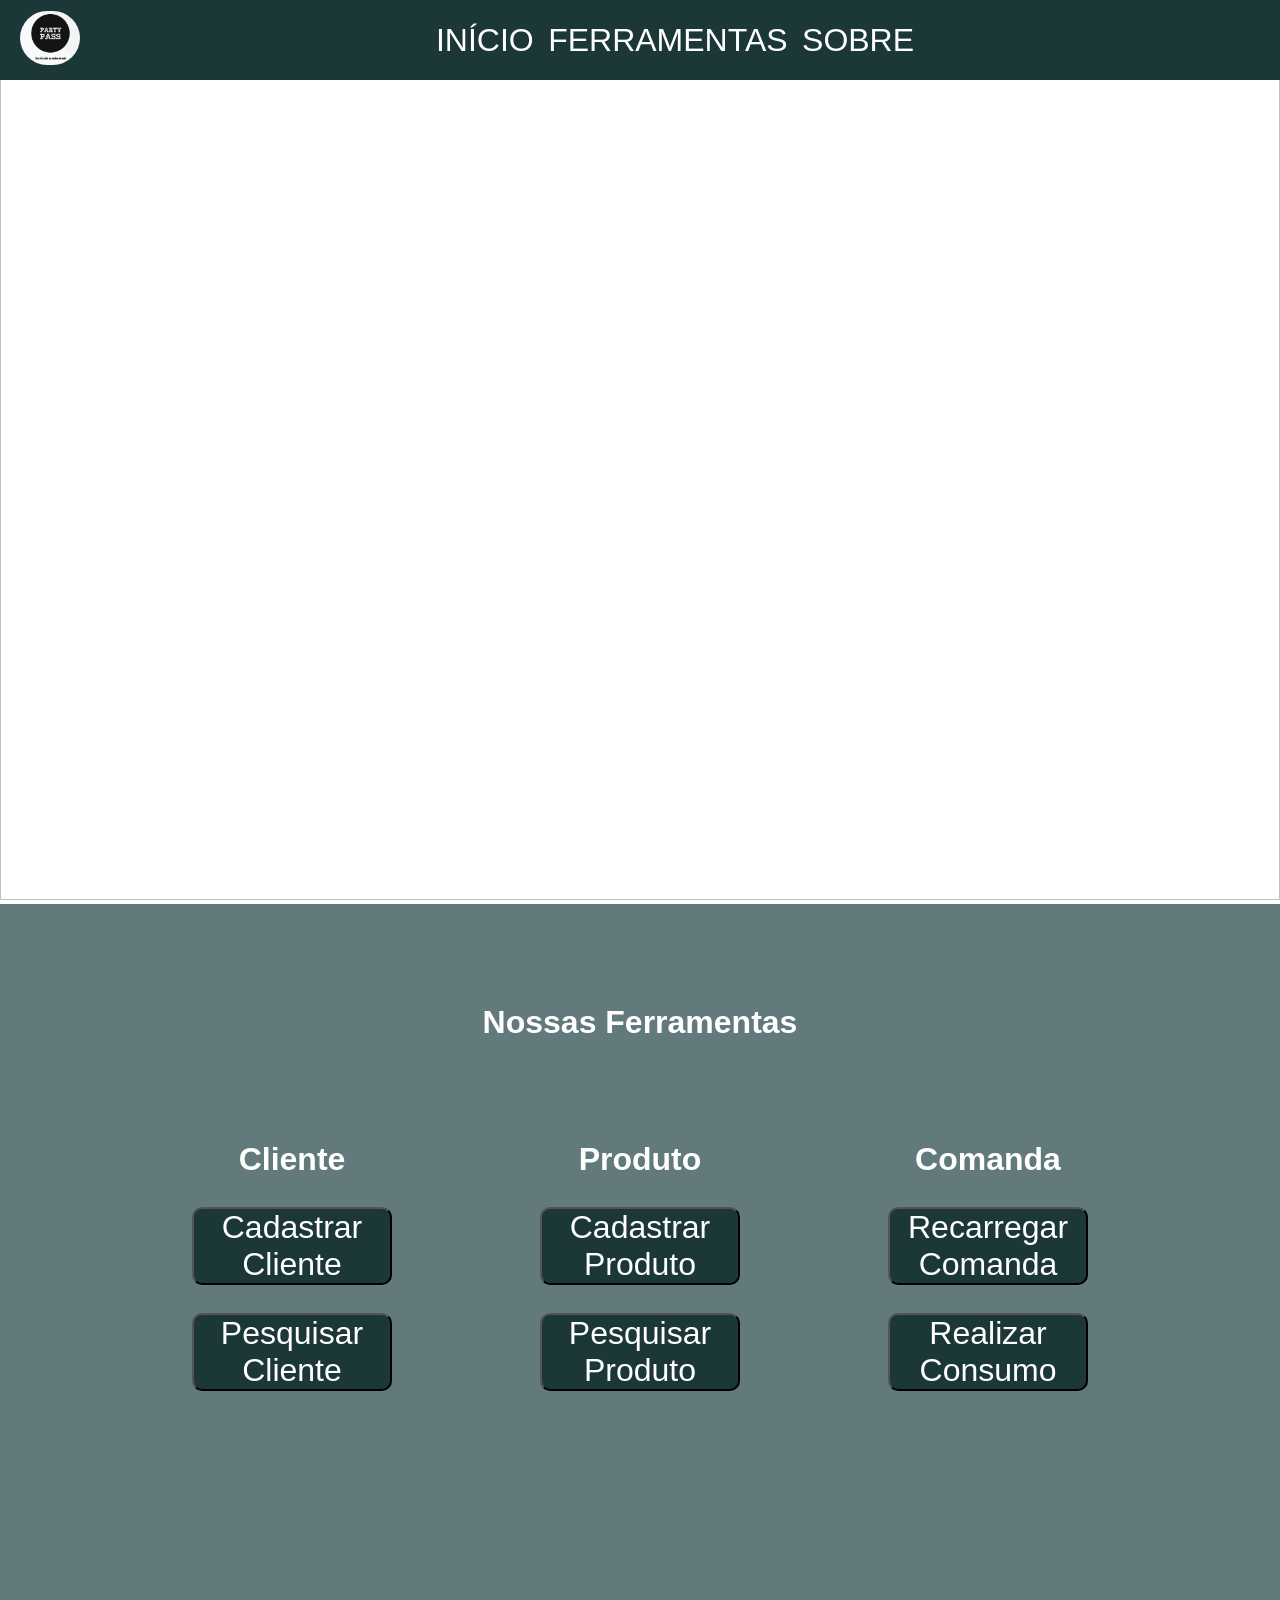
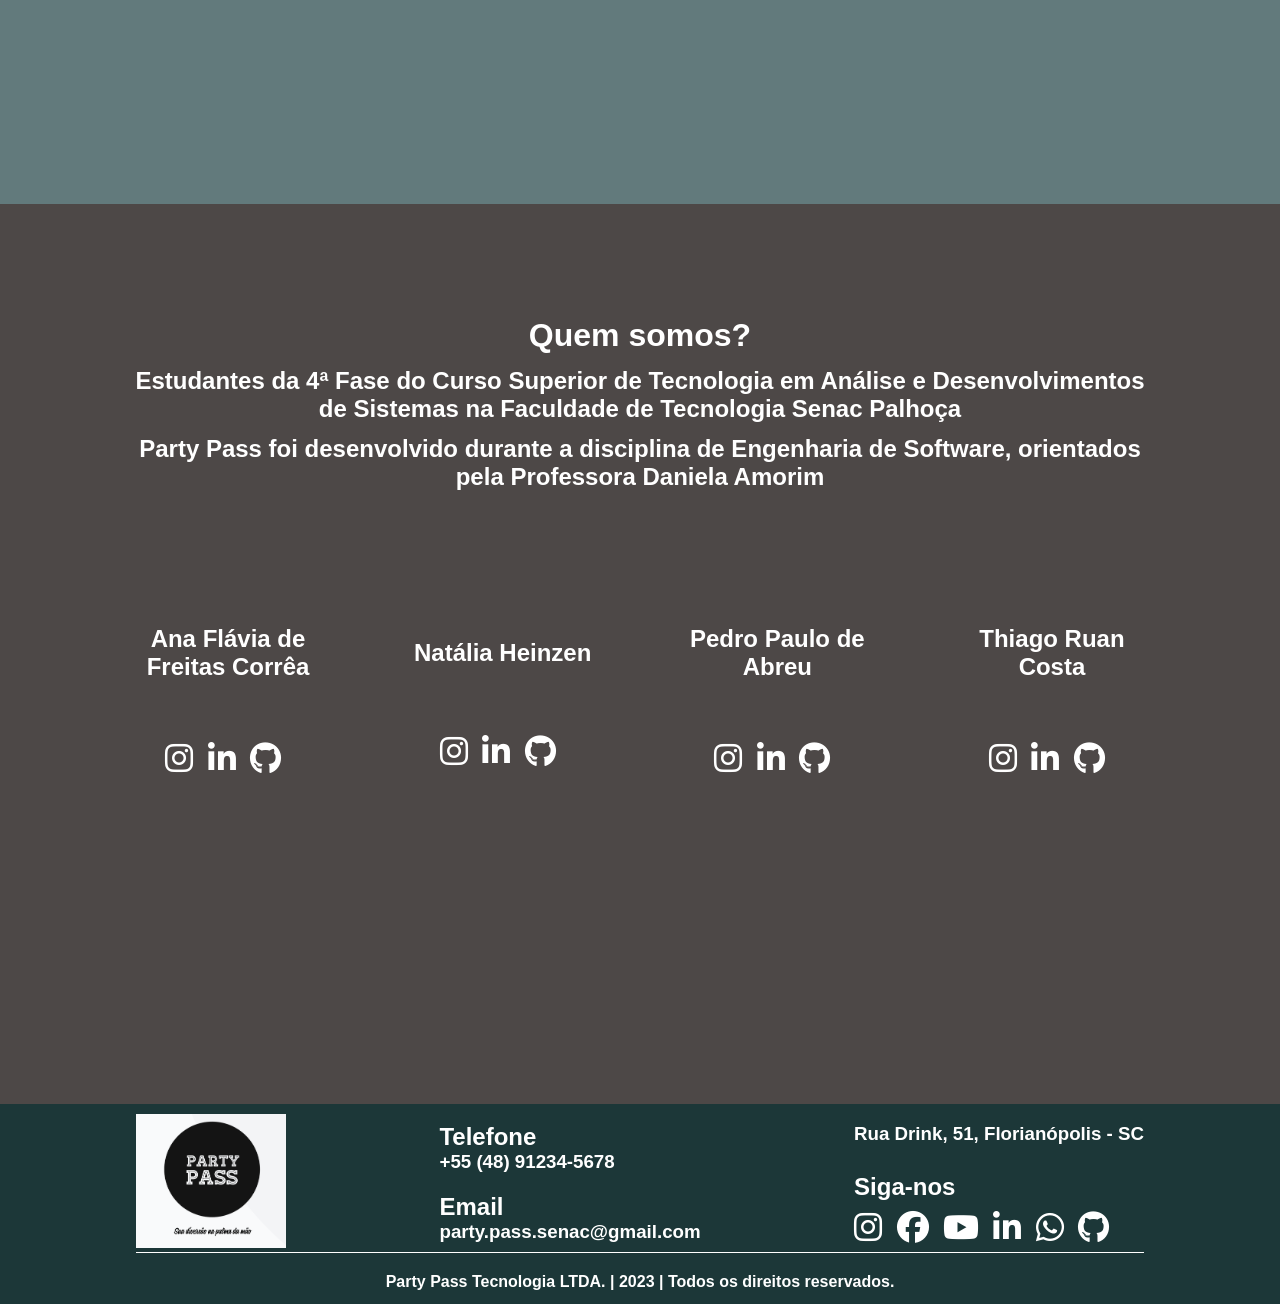
==== index.html @ 982c9b98 "iniciando" ====
<!DOCTYPE html>
<html lang="pt-br">

<head>
    <meta charset="UTF-8">
    <meta http-equiv="X-UA-Compatible" content="IE=edge">
    <meta name="viewport" content="width=device-width, initial-scale=1.0">
    <link rel="stylesheet" href="https://cdnjs.cloudflare.com/ajax/libs/font-awesome/6.3.0/css/all.min.css"
        integrity="sha512-SzlrxWUlpfuzQ+pcUCosxcglQRNAq/DZjVsC0lE40xsADsfeQoEypE+enwcOiGjk/bSuGGKHEyjSoQ1zVisanQ=="
        crossorigin="anonymous" referrerpolicy="no-referrer" />
    <link rel="stylesheet" href="style.css">
    <script defer src="script.js"></script>
    <title>Party Pass - Início</title>
</head>

<body>
    <nav>
        <div class="logo">
            <a href="#inicio"><img src="images/Logo PartyPass.png" alt=""></a>
        </div>
        <div class="menus">
            <a href="#inicio">INÍCIO</a>
            <a href="#main">FERRAMENTAS</a>
            <a href="#sobre">SOBRE</a>
        </div>
        <div class="perfil">
            <a href=""><img src="https://source.unsplash.com/60x60/?perfil" alt=""></a>
        </div>
    </nav>
    <header id="inicio">
        <img src="https://media.istockphoto.com/id/624494724/pt/foto/empty-wooden-bar-counter.jpg?s=612x612&w=0&k=20&c=3aZOArTwzBia7EDGy-eqoYc4IKMp9cw5tOVh2PjaOSg="
            alt="">
        <div class="welcome">
            <h1>Seja Bem Vindo(a)!</h1>
            <h1>Conheça abaixo nossas ferramentas</h1>
            <a href="#main" id="down">▼</a>
        </div>
    </header>
    <main id="main">
        <h1>Nossas Ferramentas</h1>
        <div class="ferramentas">
            <div class="cliente">
                <h1>Cliente</h1>
                <a href=""><button>Cadastrar Cliente</button></a>
                <a href=""><button>Pesquisar Cliente</button></a>
            </div>
            <div class="produto">
                <h1>Produto</h1>
                <a href=""><button>Cadastrar Produto</button></a>
                <a href=""><button>Pesquisar Produto</button></a>
            </div>
            <div class="comanda">
                <h1>Comanda</h1>
                <a href=""><button>Recarregar Comanda</button></a>
                <a href=""><button>Realizar Consumo</button></a>
            </div>
        </div>
    </main>
    <div class="sobre" id="sobre">
        <div class="titulo">
            <h1>Quem somos?</h1>
            <h2>Estudantes da 4ª Fase do Curso Superior de Tecnologia em Análise e Desenvolvimentos de Sistemas na
                Faculdade de Tecnologia Senac Palhoça</h2>
            <h2>Party Pass foi desenvolvido durante a disciplina de Engenharia de Software, orientados pela Professora
                Daniela Amorim</h2>
        </div>
        <div class="cards">
            <div class="card">
                <img src="https://avatars.githubusercontent.com/u/84816808?v=4" alt="">
                <h2>Ana Flávia de Freitas Corrêa</h2>
                <div class="personal_icons">
                    <a href="https://www.instagram.com/anafreitascorrea/"><i class="fa-brands fa-instagram"></i></a>
                    <a href="https://www.linkedin.com/in/anaflaviafreitascorrea/"><i
                            class="fa-brands fa-linkedin-in"></i></a>
                    <a href="https://github.com/AnaFlaviaCorrea"><i class="fa-brands fa-github"></i></a>
                </div>
            </div>
            <div class="card">
                <img src="https://avatars.githubusercontent.com/u/105252686?v=4" alt="">
                <h2>Natália Heinzen</h2>
                <div class="personal_icons">
                    <a href="https://www.instagram.com/nataliaheinzen/"><i class="fa-brands fa-instagram"></i></a>
                    <a href="https://www.linkedin.com/in/nataliahnzn/"><i class="fa-brands fa-linkedin-in"></i></a>
                    <a href="https://github.com/natalia-hnzn"><i class="fa-brands fa-github"></i></a>
                </div>
            </div>
            <div class="card">
                <img src="https://avatars.githubusercontent.com/u/103196282?v=4" alt="">
                <h2>Pedro Paulo de Abreu</h2>
                <div class="personal_icons">
                    <a href="https://www.instagram.com/pdropaullo/"><i class="fa-brands fa-instagram"></i></a>
                    <a href="https://www.linkedin.com/in/pdropaullo/"><i class="fa-brands fa-linkedin-in"></i></a>
                    <a href="https://github.com/pdropaullo"><i class="fa-brands fa-github"></i></a>
                </div>
            </div>
            <div class="card">
                <img src="https://avatars.githubusercontent.com/u/92828001?v=4" alt="">
                <h2>Thiago Ruan Costa</h2>
                <div class="personal_icons">
                    <a href="https://www.instagram.com/thiago.rcosta/"><i class="fa-brands fa-instagram"></i></a>
                    <a href="https://www.linkedin.com/in/thiago-ruan-costa/"><i
                            class="fa-brands fa-linkedin-in"></i></a>
                    <a href="https://github.com/Thiagor34"><i class="fa-brands fa-github"></i></a>
                </div>
            </div>
        </div>
    </div>
    <footer>
        <div class="geral">
            <div class="logo2">
                <a href="#inicio"><img src="images/Logo PartyPass.png" alt=""></a>
            </div>
            <div class="contato">
                <div class="telefone">
                    <h2>Telefone</h2>
                    <h3>+55 (48) 91234-5678</h3>
                </div>
                <div class="email">
                    <h2>Email</h2>
                    <h3>party.pass.senac@gmail.com</h3>
                </div>
            </div>
            <div class="infos">
                <div class="sede">
                    <h3>Rua Drink, 51, Florianópolis - SC</h3>
                </div>
                <div class="social">
                    <h2>Siga-nos</h2>
                    <div class="icons">
                        <a href=""><i class="fa-brands fa-instagram"></i></a>
                        <a href=""><i class="fa-brands fa-facebook"></i></a>
                        <a href=""><i class="fa-brands fa-youtube"></i></i></a>
                        <a href=""><i class="fa-brands fa-linkedin-in"></i></a>
                        <a href=""><i class="fa-brands fa-whatsapp"></i></a>
                        <a href=""><i class="fa-brands fa-github"></i></a>
                    </div>
                </div>
            </div>
        </div>
        <div class="rodape">
            <h4>Party Pass Tecnologia LTDA. | 2023 | Todos os direitos reservados.</h4>
        </div>
    </footer>
</body>

</html>
---- style.css ----
* {
    margin: 0;
    padding: 0;
    box-sizing: border-box;
    list-style: none;
    text-decoration: none;
    font-family: sans-serif;
}

:root {
    --black: #000f08;
    --green: #1c3738;
    --gray: #4d4847;
    --white-green: #f4fff8;
    --light-green: #627a7c;
}

nav {
    width: 100%;
    height: 80px;
    background-color: var(--green);
    display: flex;
    justify-content: space-between;
    padding-left: 20px;
    padding-right: 20px;
    position: fixed;
    align-items: center;
    z-index: 999;
}

.menus>a {
    color: white;
    font-size: 32px;
    padding-left: 10px;
}

.menus>a:hover {
    color: yellow;
}

.logo>a>img,
.perfil>a>img {
    width: 60px;
    border-radius: 35px;
}

header>img {
    width: 100%;
    height: 100vh;
    position: relative;
}

.welcome {
    position: absolute;
    display: flex;
    flex-direction: column;
    align-items: center;
    top: 40%;
    left: 32%;
    color: white;
}

#down {
    color: white;
    font-size: 32px;
}

main {
    width: 100%;
    height: 100vh;
    background-color: var(--light-green);
    display: flex;
    flex-direction: column;
    align-items: center;
    color: white;
    padding-top: 100px;
}

.ferramentas {
    width: 70%;
    height: 250px;
    display: flex;
    justify-content: space-between;
    color: white;
    margin-top: 100px;
}

.cliente>a>button,
.produto>a>button,
.comanda>a>button {
    color: white;
    background-color: var(--green);
    font-size: 32px;
    border-radius: 10px;
    width: 200px;
}

.cliente>a>button:hover,
.produto>a>button:hover,
.comanda>a>button:hover {
    cursor: pointer;
    color: yellow;
}

.cliente,
.produto,
.comanda {
    display: flex;
    flex-direction: column;
    text-align: center;
    justify-content: space-between;
}

.sobre{
    width: 100%;
    height: 100vh;
    display: flex;
    flex-direction: column;
    align-items: center;
    background-color: var(--gray);
    color: white;
    padding-top: 100px;
}

.titulo{
    display: flex;
    flex-direction: column;
    align-items: center;
    text-align: center;
    width: 80%;
    height: 200px;
    justify-content: space-evenly;
}

.cards{
    display: flex;
    width: 80%;
    justify-content: space-between;
    align-items: center;
    margin: 0 auto;
    padding-top: 20px;
}

.card{
    width: 200px;
    height: 300px;
    display: flex;
    flex-direction: column;
    align-items: center;
    text-align: center;
    justify-content: space-evenly;
}

.personal_icons>a>i{
    color: white;
    font-size: 32px;
    padding-top: 10px;
    padding-right: 10px;
}

.personal_icons>a>i:hover{
    color: yellow;
}

.card>img{
    width: 150px;
    border-radius: 150px;
}

footer {
    width: 100%;
    height: 200px;
    background-color: var(--green);
    display: flex;
    flex-direction: column;
    padding: 10px;
    color: white;
}

.logo2>a>img {
    width: 150px;
}

.geral {
    width: 80%;
    display: flex;
    justify-content: space-between;
    align-items: center;
    margin: 0 auto;
}

.contato,
.infos {
    display: flex;
    flex-direction: column;
    height: 120px;
    justify-content: space-between;
}

.icons>a>i{
    color: white;
    font-size: 32px;
    padding-top: 10px;
    padding-right: 10px;
}

.icons>a>i:hover{
    color: yellow;
}

.rodape{
    display: flex;
    flex-direction: column;
    align-items: center;
    padding-top: 20px;
    border-top: 1px solid white;
    width: 80%;
    margin: 0 auto  ;
}
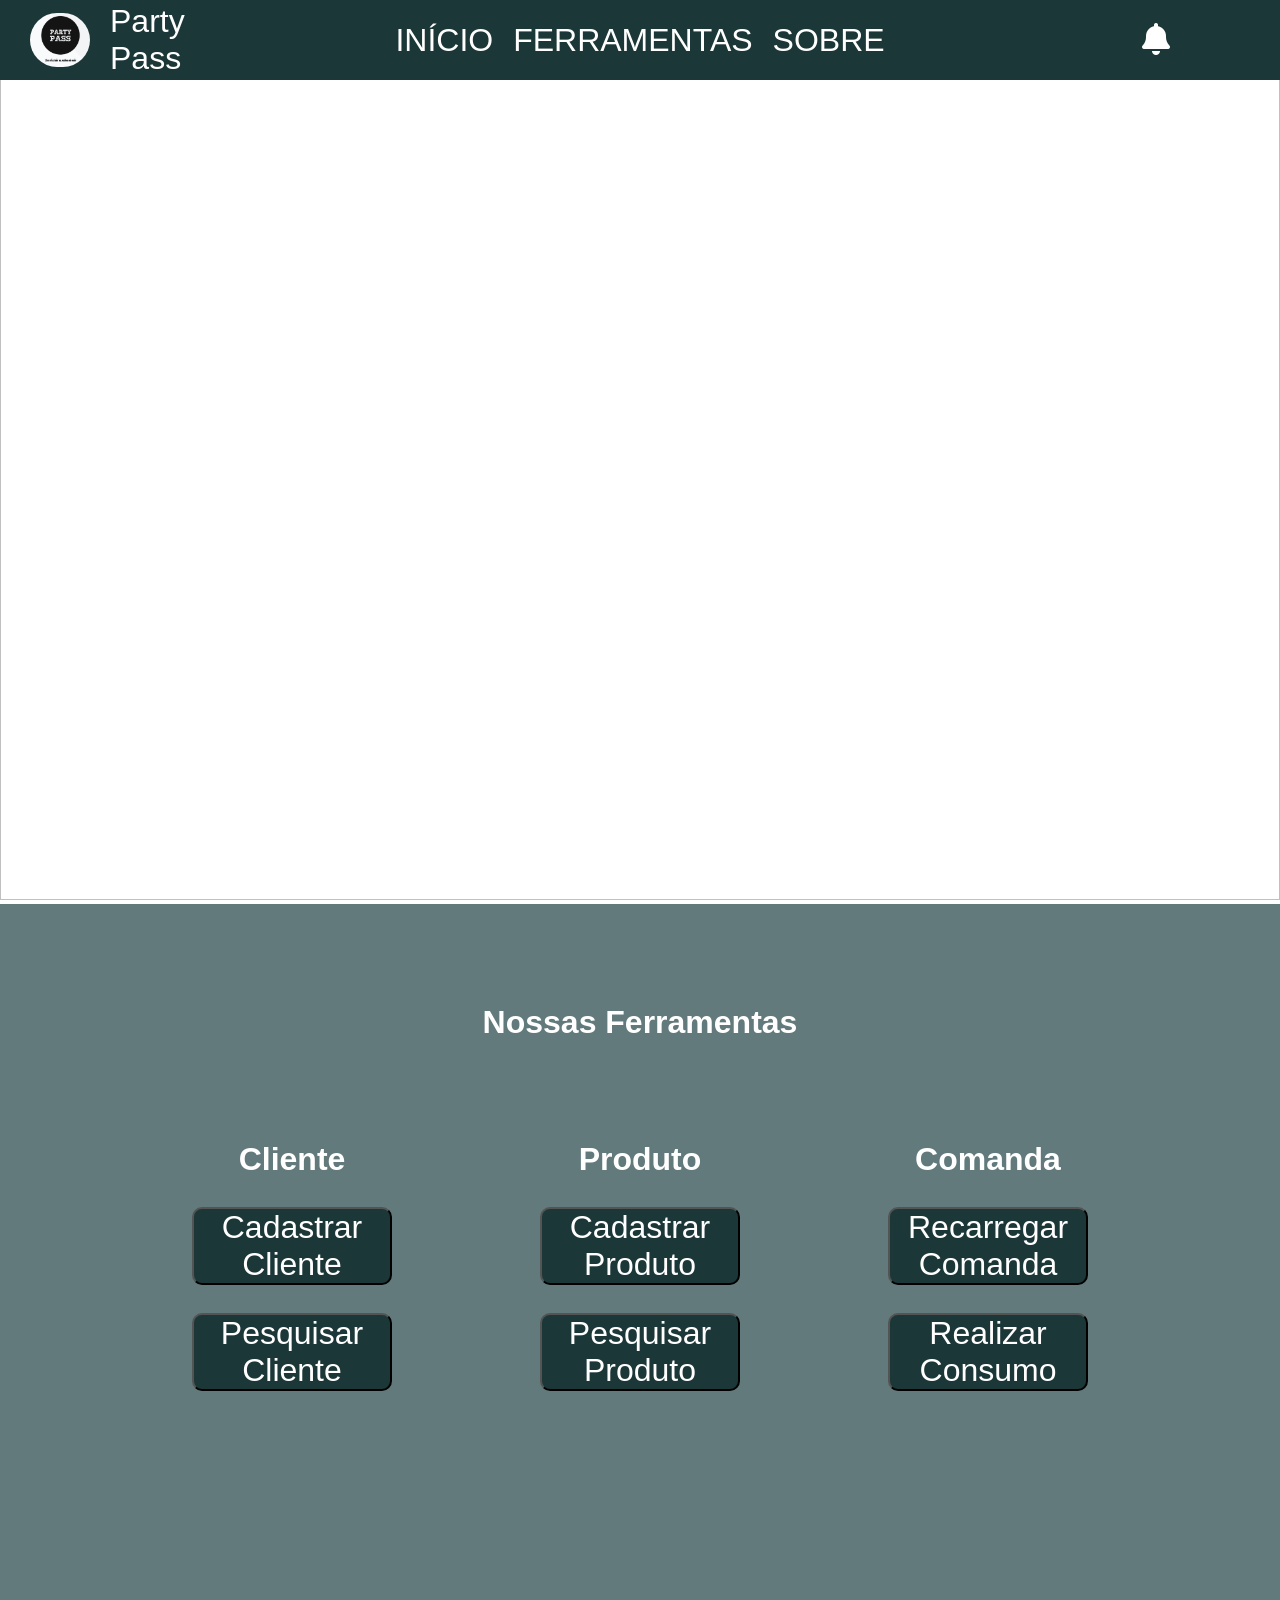
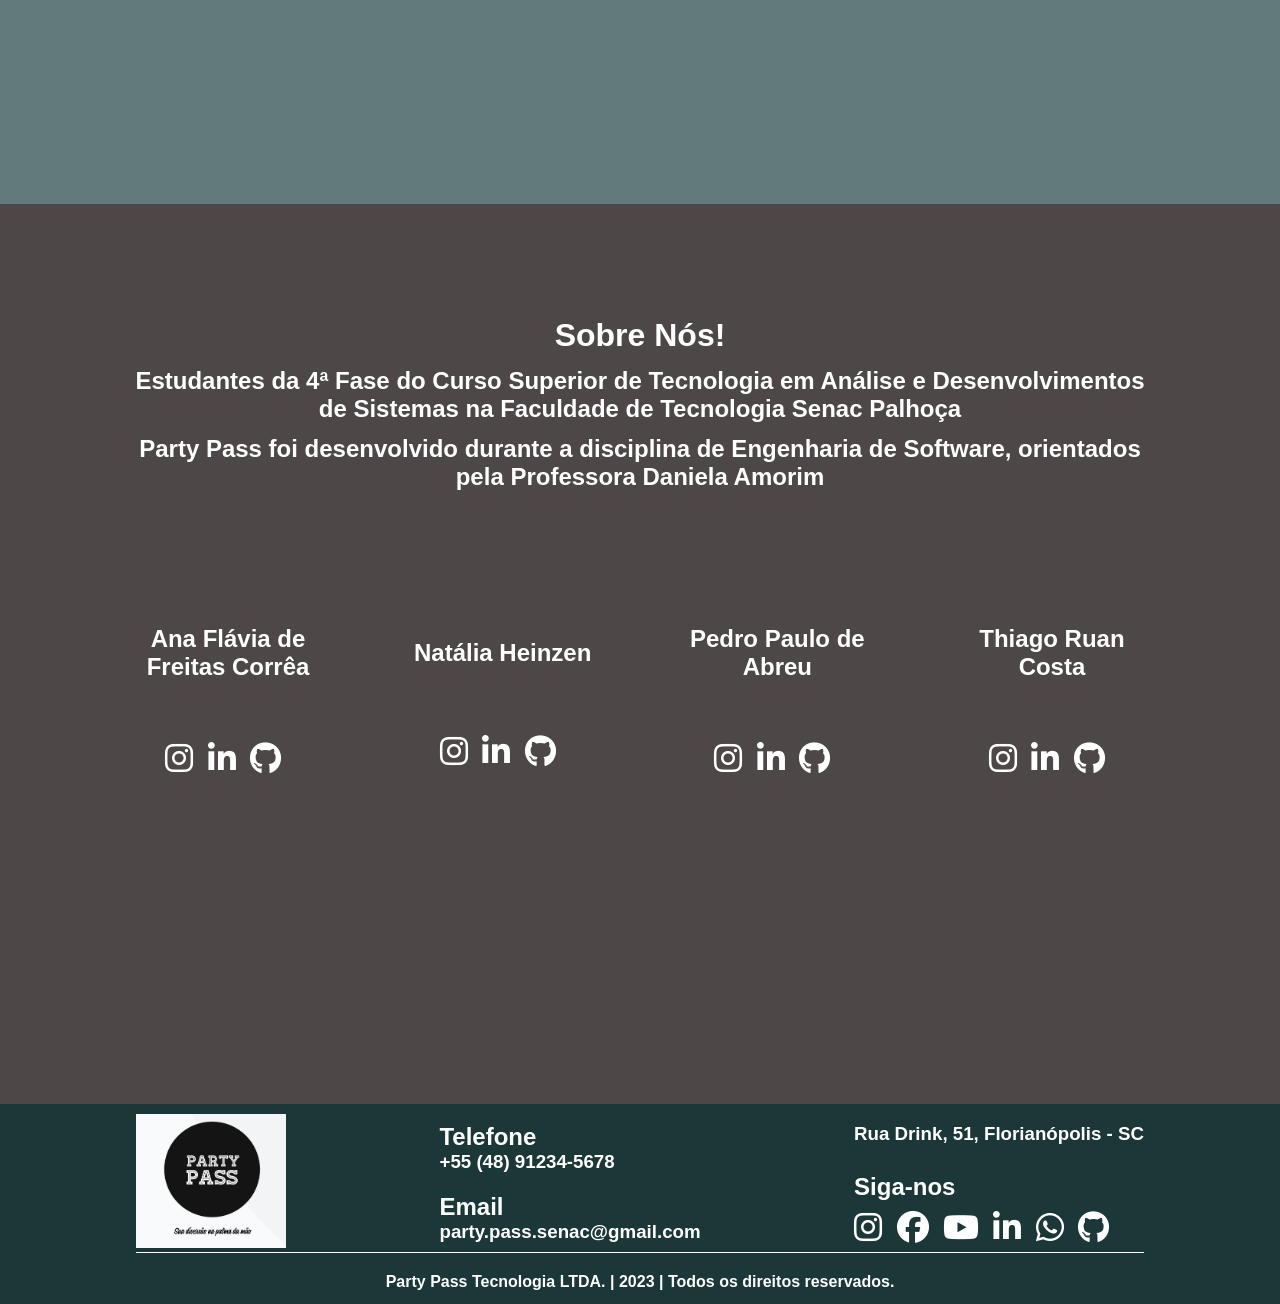
==== commit 17aeb87b: "novas telas" ====
--- a/index.html
+++ b/index.html
@@ -16,15 +16,17 @@
 <body>
     <nav>
         <div class="logo">
-            <a href="#inicio"><img src="images/Logo PartyPass.png" alt=""></a>
+            <a href="index.html/#inicio"><img src="images/Logo PartyPass.png" alt=""></a>
+            <a href="index.html/#inicio">Party Pass</a>
         </div>
         <div class="menus">
-            <a href="#inicio">INÍCIO</a>
-            <a href="#main">FERRAMENTAS</a>
-            <a href="#sobre">SOBRE</a>
+            <a href="index.html/#inicio">INÍCIO</a>
+            <a href="index.html/#main_index">FERRAMENTAS</a>
+            <a href="index.html/#sobre">SOBRE</a>
         </div>
         <div class="perfil">
-            <a href=""><img src="https://source.unsplash.com/60x60/?perfil" alt=""></a>
+            <a href="index.html/#inicio"><i class="fa-solid fa-bell"></i></a>
+            <a href="index.html/#inicio"><img src="https://source.unsplash.com/60x60/?perfil" alt=""></a>
         </div>
     </nav>
     <header id="inicio">
@@ -33,10 +35,10 @@
         <div class="welcome">
             <h1>Seja Bem Vindo(a)!</h1>
             <h1>Conheça abaixo nossas ferramentas</h1>
-            <a href="#main" id="down">▼</a>
+            <a href="index.html/#main_index" id="down">▼</a>
         </div>
     </header>
-    <main id="main">
+    <main class="main_index" id="main_index">
         <h1>Nossas Ferramentas</h1>
         <div class="ferramentas">
             <div class="cliente">
@@ -51,14 +53,14 @@
             </div>
             <div class="comanda">
                 <h1>Comanda</h1>
-                <a href=""><button>Recarregar Comanda</button></a>
-                <a href=""><button>Realizar Consumo</button></a>
+                <a href="recarregar_comanda.html"><button>Recarregar Comanda</button></a>
+                <a href="realizar_consumo.html"><button>Realizar Consumo</button></a>
             </div>
         </div>
     </main>
     <div class="sobre" id="sobre">
         <div class="titulo">
-            <h1>Quem somos?</h1>
+            <h1>Sobre Nós!</h1>
             <h2>Estudantes da 4ª Fase do Curso Superior de Tecnologia em Análise e Desenvolvimentos de Sistemas na
                 Faculdade de Tecnologia Senac Palhoça</h2>
             <h2>Party Pass foi desenvolvido durante a disciplina de Engenharia de Software, orientados pela Professora
@@ -108,7 +110,7 @@
     <footer>
         <div class="geral">
             <div class="logo2">
-                <a href="#inicio"><img src="images/Logo PartyPass.png" alt=""></a>
+                <a href="index.html/#inicio"><img src="images/Logo PartyPass.png" alt=""></a>
             </div>
             <div class="contato">
                 <div class="telefone">
--- a/style.css
+++ b/style.css
@@ -28,20 +28,44 @@
     z-index: 999;
 }
 
-.menus>a {
-    color: white;
-    font-size: 32px;
-    padding-left: 10px;
-}
-
-.menus>a:hover {
+.logo {
+    display: flex;
+    align-items: center;
+    width: 20%;
+    justify-content: flex-start;
+}
+
+.menus {
+    display: flex;
+    align-items: center;
+}
+
+.perfil {
+    display: flex;
+    align-items: center;
+    width: 20%;
+    justify-content: flex-end;
+}
+
+.logo>a,
+.menus>a,
+.perfil>a {
+    color: white;
+    font-size: 32px;
+    padding: 0 10px;
+}
+
+.logo>a:hover,
+.menus>a:hover,
+.perfil>a:hover {
     color: yellow;
 }
 
 .logo>a>img,
 .perfil>a>img {
     width: 60px;
-    border-radius: 35px;
+    border-radius: 30px;
+    display: flex;
 }
 
 header>img {
@@ -65,7 +89,7 @@
     font-size: 32px;
 }
 
-main {
+.main_index {
     width: 100%;
     height: 100vh;
     background-color: var(--light-green);
@@ -83,6 +107,15 @@
     justify-content: space-between;
     color: white;
     margin-top: 100px;
+}
+
+.cliente,
+.produto,
+.comanda {
+    display: flex;
+    flex-direction: column;
+    text-align: center;
+    justify-content: space-between;
 }
 
 .cliente>a>button,
@@ -102,16 +135,7 @@
     color: yellow;
 }
 
-.cliente,
-.produto,
-.comanda {
-    display: flex;
-    flex-direction: column;
-    text-align: center;
-    justify-content: space-between;
-}
-
-.sobre{
+.sobre {
     width: 100%;
     height: 100vh;
     display: flex;
@@ -122,7 +146,7 @@
     padding-top: 100px;
 }
 
-.titulo{
+.titulo {
     display: flex;
     flex-direction: column;
     align-items: center;
@@ -132,7 +156,7 @@
     justify-content: space-evenly;
 }
 
-.cards{
+.cards {
     display: flex;
     width: 80%;
     justify-content: space-between;
@@ -141,7 +165,7 @@
     padding-top: 20px;
 }
 
-.card{
+.card {
     width: 200px;
     height: 300px;
     display: flex;
@@ -151,20 +175,20 @@
     justify-content: space-evenly;
 }
 
-.personal_icons>a>i{
+.card>img {
+    width: 150px;
+    border-radius: 150px;
+}
+
+.personal_icons>a>i {
     color: white;
     font-size: 32px;
     padding-top: 10px;
     padding-right: 10px;
 }
 
-.personal_icons>a>i:hover{
-    color: yellow;
-}
-
-.card>img{
-    width: 150px;
-    border-radius: 150px;
+.personal_icons>a>i:hover {
+    color: yellow;
 }
 
 footer {
@@ -177,18 +201,18 @@
     color: white;
 }
 
+.geral {
+    width: 80%;
+    display: flex;
+    justify-content: space-between;
+    align-items: center;
+    margin: 0 auto;
+}
+
 .logo2>a>img {
     width: 150px;
 }
 
-.geral {
-    width: 80%;
-    display: flex;
-    justify-content: space-between;
-    align-items: center;
-    margin: 0 auto;
-}
-
 .contato,
 .infos {
     display: flex;
@@ -197,23 +221,23 @@
     justify-content: space-between;
 }
 
-.icons>a>i{
+.icons>a>i {
     color: white;
     font-size: 32px;
     padding-top: 10px;
     padding-right: 10px;
 }
 
-.icons>a>i:hover{
-    color: yellow;
-}
-
-.rodape{
+.icons>a>i:hover {
+    color: yellow;
+}
+
+.rodape {
     display: flex;
     flex-direction: column;
     align-items: center;
     padding-top: 20px;
     border-top: 1px solid white;
     width: 80%;
-    margin: 0 auto  ;
+    margin: 0 auto;
 }
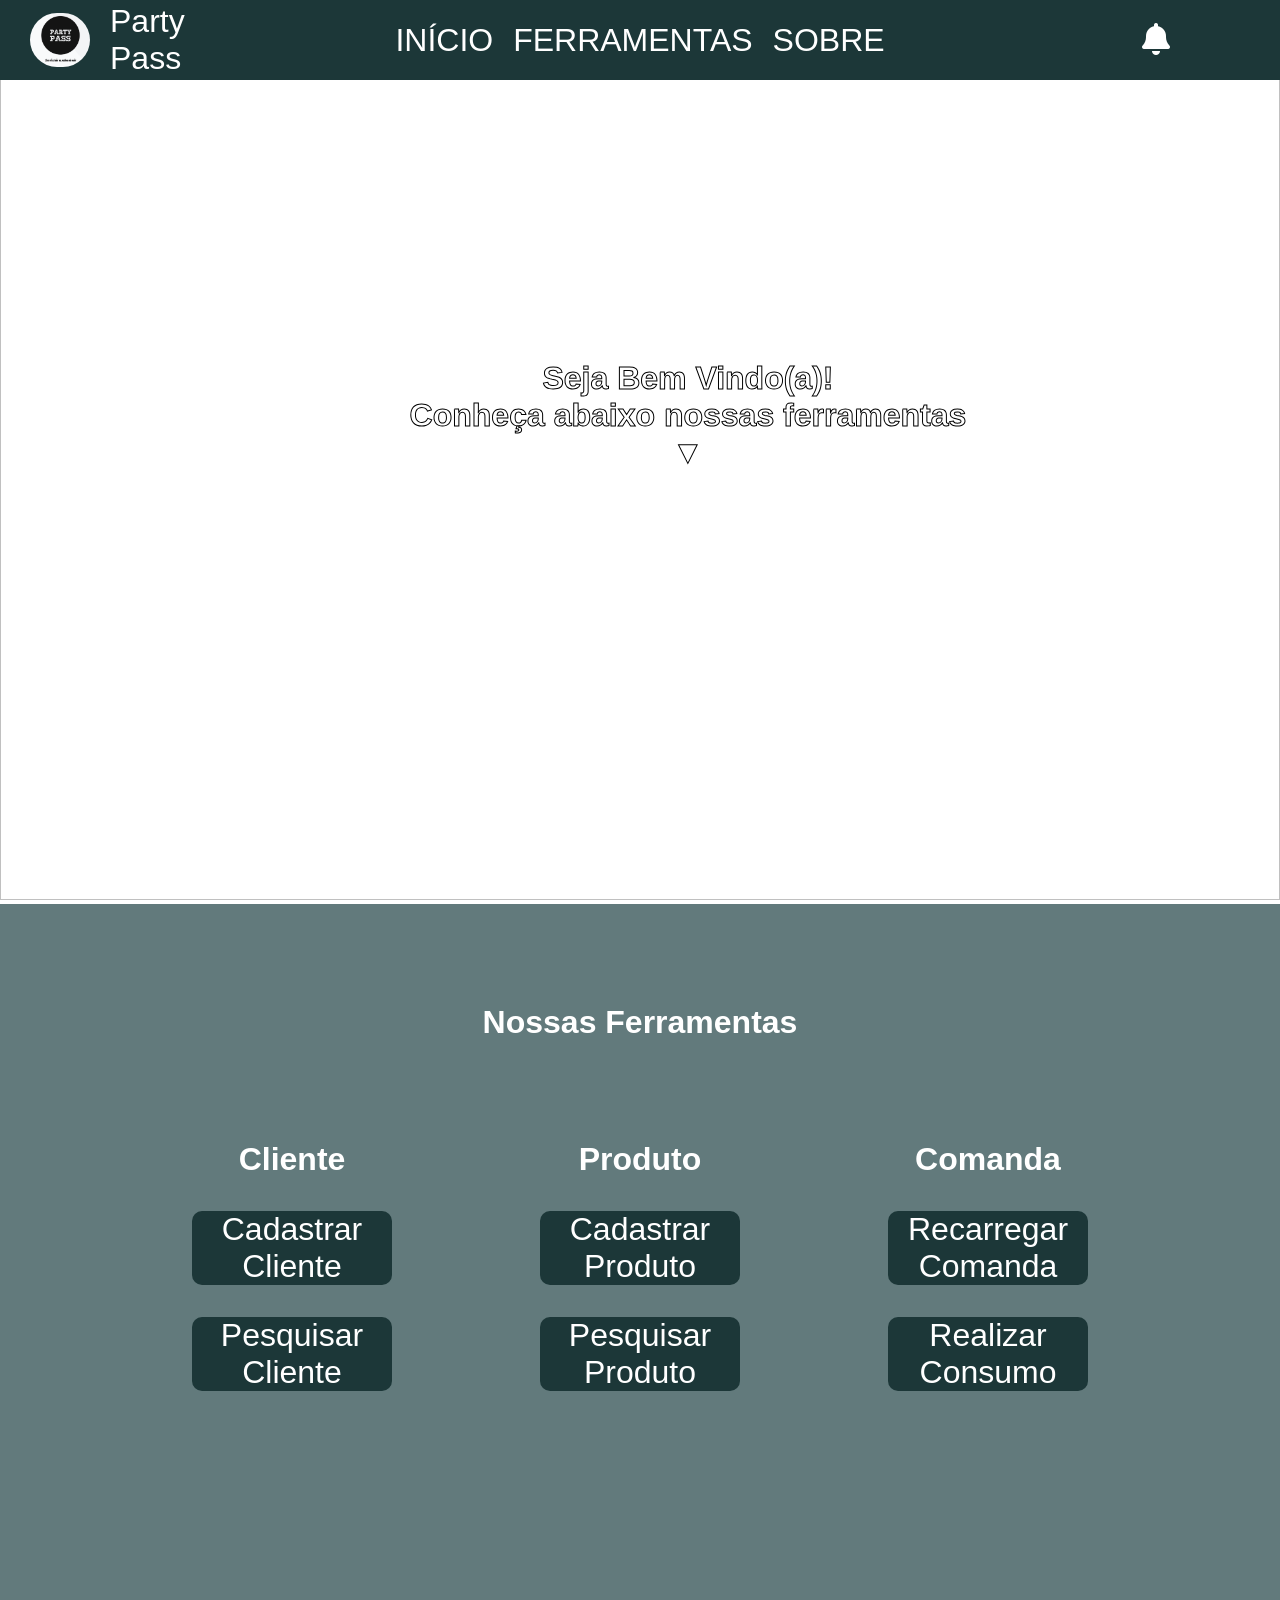
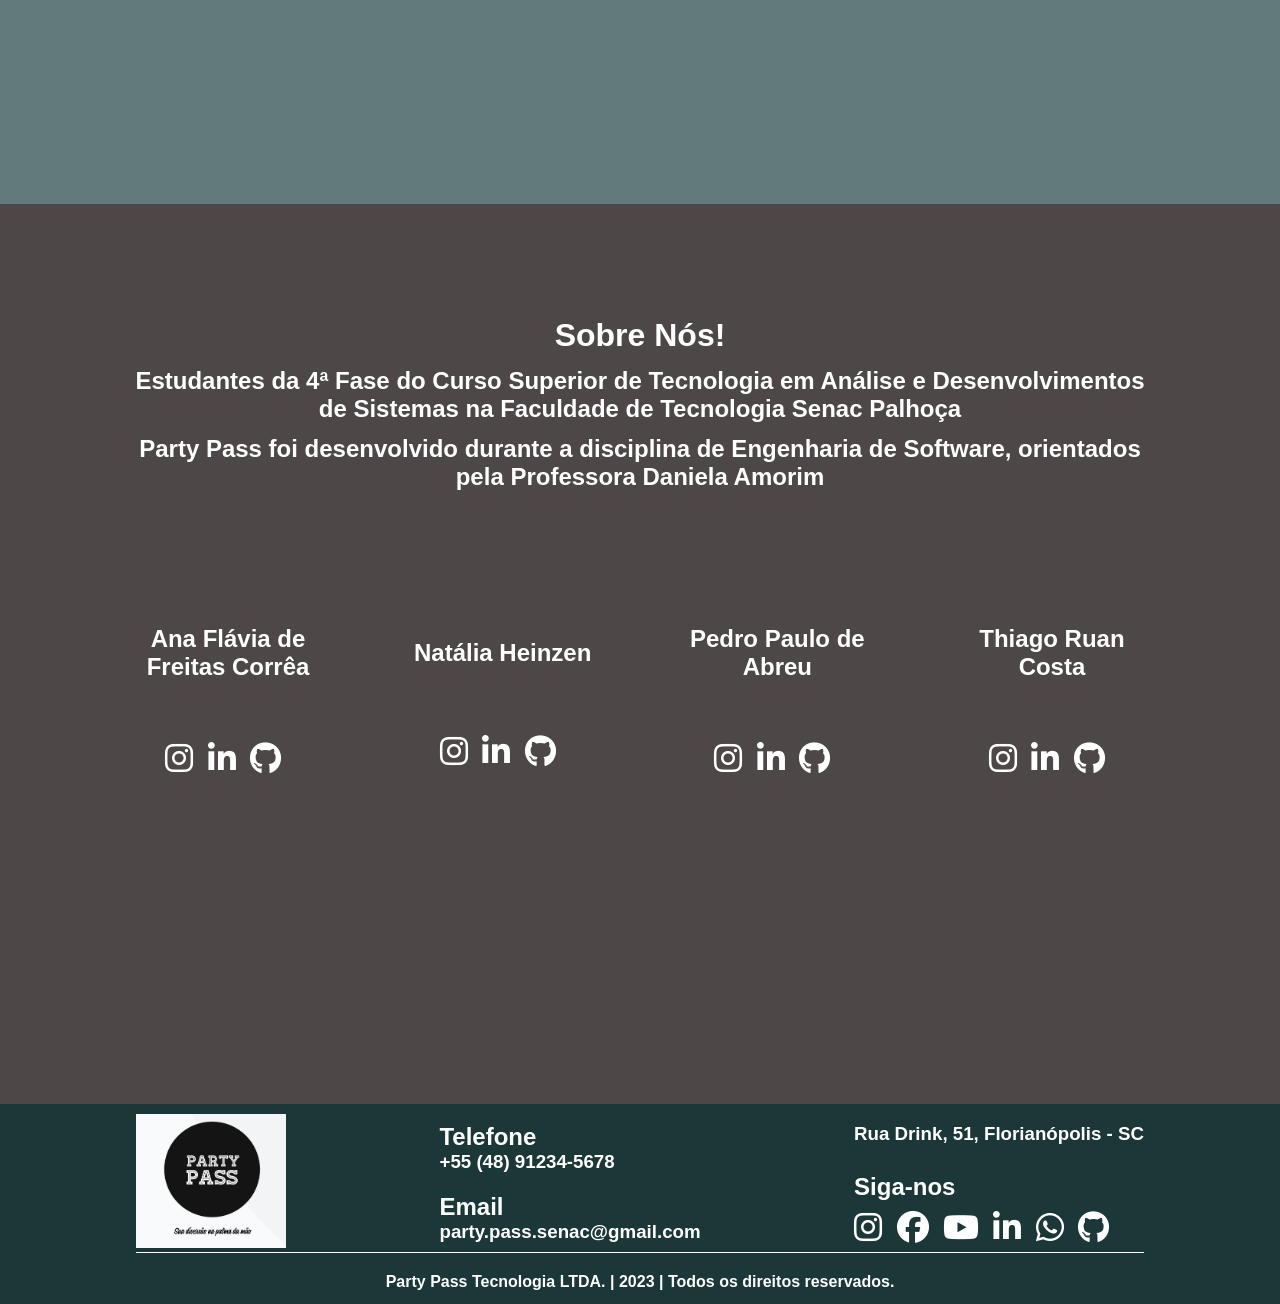
==== commit 9bc33544: "praticamente pronto" ====
--- a/index.html
+++ b/index.html
@@ -8,25 +8,25 @@
     <link rel="stylesheet" href="https://cdnjs.cloudflare.com/ajax/libs/font-awesome/6.3.0/css/all.min.css"
         integrity="sha512-SzlrxWUlpfuzQ+pcUCosxcglQRNAq/DZjVsC0lE40xsADsfeQoEypE+enwcOiGjk/bSuGGKHEyjSoQ1zVisanQ=="
         crossorigin="anonymous" referrerpolicy="no-referrer" />
-    <link rel="stylesheet" href="style.css">
-    <script defer src="script.js"></script>
-    <title>Party Pass - Início</title>
+    <link rel="stylesheet" href="css/style.css">
+    <script defer src="js/script.js"></script>
+    <title>Home - Party Pass</title>
 </head>
 
 <body>
     <nav>
         <div class="logo">
-            <a href="index.html/#inicio"><img src="images/Logo PartyPass.png" alt=""></a>
-            <a href="index.html/#inicio">Party Pass</a>
+            <a href="#inicio"><img src="img/Logo PartyPass.png" alt=""></a>
+            <a href="#inicio">Party Pass</a>
         </div>
         <div class="menus">
-            <a href="index.html/#inicio">INÍCIO</a>
-            <a href="index.html/#main_index">FERRAMENTAS</a>
-            <a href="index.html/#sobre">SOBRE</a>
+            <a href="#inicio">INÍCIO</a>
+            <a href="#main_index">FERRAMENTAS</a>
+            <a href="#sobre">SOBRE</a>
         </div>
         <div class="perfil">
-            <a href="index.html/#inicio"><i class="fa-solid fa-bell"></i></a>
-            <a href="index.html/#inicio"><img src="https://source.unsplash.com/60x60/?perfil" alt=""></a>
+            <a href="#inicio"><i class="fa-solid fa-bell"></i></a>
+            <a href="#inicio"><img src="https://source.unsplash.com/60x60/?perfil" alt=""></a>
         </div>
     </nav>
     <header id="inicio">
@@ -35,7 +35,7 @@
         <div class="welcome">
             <h1>Seja Bem Vindo(a)!</h1>
             <h1>Conheça abaixo nossas ferramentas</h1>
-            <a href="index.html/#main_index" id="down">▼</a>
+            <a href="#main_index" id="down">▼</a>
         </div>
     </header>
     <main class="main_index" id="main_index">
@@ -43,13 +43,13 @@
         <div class="ferramentas">
             <div class="cliente">
                 <h1>Cliente</h1>
-                <a href=""><button>Cadastrar Cliente</button></a>
-                <a href=""><button>Pesquisar Cliente</button></a>
+                <a href="cadastrar_cliente.html"><button>Cadastrar Cliente</button></a>
+                <a href="pesquiar_cliente.html"><button>Pesquisar Cliente</button></a>
             </div>
             <div class="produto">
                 <h1>Produto</h1>
-                <a href=""><button>Cadastrar Produto</button></a>
-                <a href=""><button>Pesquisar Produto</button></a>
+                <a href="cadastrar_produto.html"><button>Cadastrar Produto</button></a>
+                <a href="cadastrar_produto.html"><button>Pesquisar Produto</button></a>
             </div>
             <div class="comanda">
                 <h1>Comanda</h1>
@@ -110,7 +110,7 @@
     <footer>
         <div class="geral">
             <div class="logo2">
-                <a href="index.html/#inicio"><img src="images/Logo PartyPass.png" alt=""></a>
+                <a href="#inicio"><img src="img/Logo PartyPass.png" alt=""></a>
             </div>
             <div class="contato">
                 <div class="telefone">
--- a/css/style.css
+++ b/css/style.css
@@ -0,0 +1,251 @@
+* {
+    margin: 0;
+    padding: 0;
+    box-sizing: border-box;
+    list-style: none;
+    text-decoration: none;
+    font-family: sans-serif;
+}
+
+:root {
+    --black: #000f08;
+    --green: #1c3738;
+    --gray: #4d4847;
+    --white-green: #f4fff8;
+    --light-green: #627a7c;
+}
+
+nav {
+    width: 100%;
+    height: 80px;
+    background-color: var(--green);
+    display: flex;
+    justify-content: space-between;
+    padding-left: 20px;
+    padding-right: 20px;
+    position: fixed;
+    align-items: center;
+    z-index: 999;
+}
+
+.logo {
+    display: flex;
+    align-items: center;
+    width: 20%;
+    justify-content: flex-start;
+}
+
+.menus {
+    display: flex;
+    align-items: center;
+}
+
+.perfil {
+    display: flex;
+    align-items: center;
+    width: 20%;
+    justify-content: flex-end;
+}
+
+.logo>a,
+.menus>a,
+.perfil>a {
+    color: white;
+    font-size: 32px;
+    padding: 0 10px;
+}
+
+.logo>a:hover,
+.menus>a:hover,
+.perfil>a:hover {
+    color: yellow;
+}
+
+.logo>a>img,
+.perfil>a>img {
+    width: 60px;
+    border-radius: 30px;
+    display: flex;
+}
+
+header>img {
+    width: 100%;
+    height: 100vh;
+    position: relative;
+}
+
+.welcome {
+    position: absolute;
+    display: flex;
+    flex-direction: column;
+    align-items: center;
+    top: 40%;
+    left: 32%;
+    color: white;
+    -webkit-text-stroke-width: 1px;
+    -webkit-text-stroke-color: #000;
+}
+
+#down {
+    color: white;
+    font-size: 32px;
+    -webkit-text-stroke-width: 1px;
+    -webkit-text-stroke-color: #000;
+}
+
+.main_index {
+    width: 100%;
+    height: 100vh;
+    background-color: var(--light-green);
+    display: flex;
+    flex-direction: column;
+    align-items: center;
+    color: white;
+    padding-top: 100px;
+}
+
+.ferramentas {
+    width: 70%;
+    height: 250px;
+    display: flex;
+    justify-content: space-between;
+    color: white;
+    margin-top: 100px;
+}
+
+.cliente,
+.produto,
+.comanda {
+    display: flex;
+    flex-direction: column;
+    text-align: center;
+    justify-content: space-between;
+}
+
+.cliente>a>button,
+.produto>a>button,
+.comanda>a>button {
+    color: white;
+    background-color: var(--green);
+    font-size: 32px;
+    border-radius: 10px;
+    width: 200px;
+}
+
+.cliente>a>button:hover,
+.produto>a>button:hover,
+.comanda>a>button:hover {
+    cursor: pointer;
+    color: yellow;
+}
+
+.sobre {
+    width: 100%;
+    height: 100vh;
+    display: flex;
+    flex-direction: column;
+    align-items: center;
+    background-color: var(--gray);
+    color: white;
+    padding-top: 100px;
+}
+
+.titulo {
+    display: flex;
+    flex-direction: column;
+    align-items: center;
+    text-align: center;
+    width: 80%;
+    height: 200px;
+    justify-content: space-evenly;
+}
+
+.cards {
+    display: flex;
+    width: 80%;
+    justify-content: space-between;
+    align-items: center;
+    margin: 0 auto;
+    padding-top: 20px;
+}
+
+.card {
+    width: 200px;
+    height: 300px;
+    display: flex;
+    flex-direction: column;
+    align-items: center;
+    text-align: center;
+    justify-content: space-evenly;
+}
+
+.card>img {
+    width: 150px;
+    border-radius: 150px;
+}
+
+.personal_icons>a>i {
+    color: white;
+    font-size: 32px;
+    padding-top: 10px;
+    padding-right: 10px;
+}
+
+.personal_icons>a>i:hover {
+    color: yellow;
+}
+
+footer {
+    width: 100%;
+    height: 200px;
+    background-color: var(--green);
+    display: flex;
+    flex-direction: column;
+    padding: 10px;
+    color: white;
+}
+
+.geral {
+    width: 80%;
+    display: flex;
+    justify-content: space-between;
+    align-items: center;
+    margin: 0 auto;
+}
+
+.logo2>a>img {
+    width: 150px;
+}
+
+.contato,
+.infos {
+    display: flex;
+    flex-direction: column;
+    height: 120px;
+    justify-content: space-between;
+}
+
+.icons>a>i {
+    color: white;
+    font-size: 32px;
+    padding-top: 10px;
+    padding-right: 10px;
+}
+
+.icons>a>i:hover {
+    color: yellow;
+}
+
+.rodape {
+    display: flex;
+    flex-direction: column;
+    align-items: center;
+    padding-top: 20px;
+    border-top: 1px solid white;
+    width: 80%;
+    margin: 0 auto;
+}
+
+button {
+    border: none;
+}
